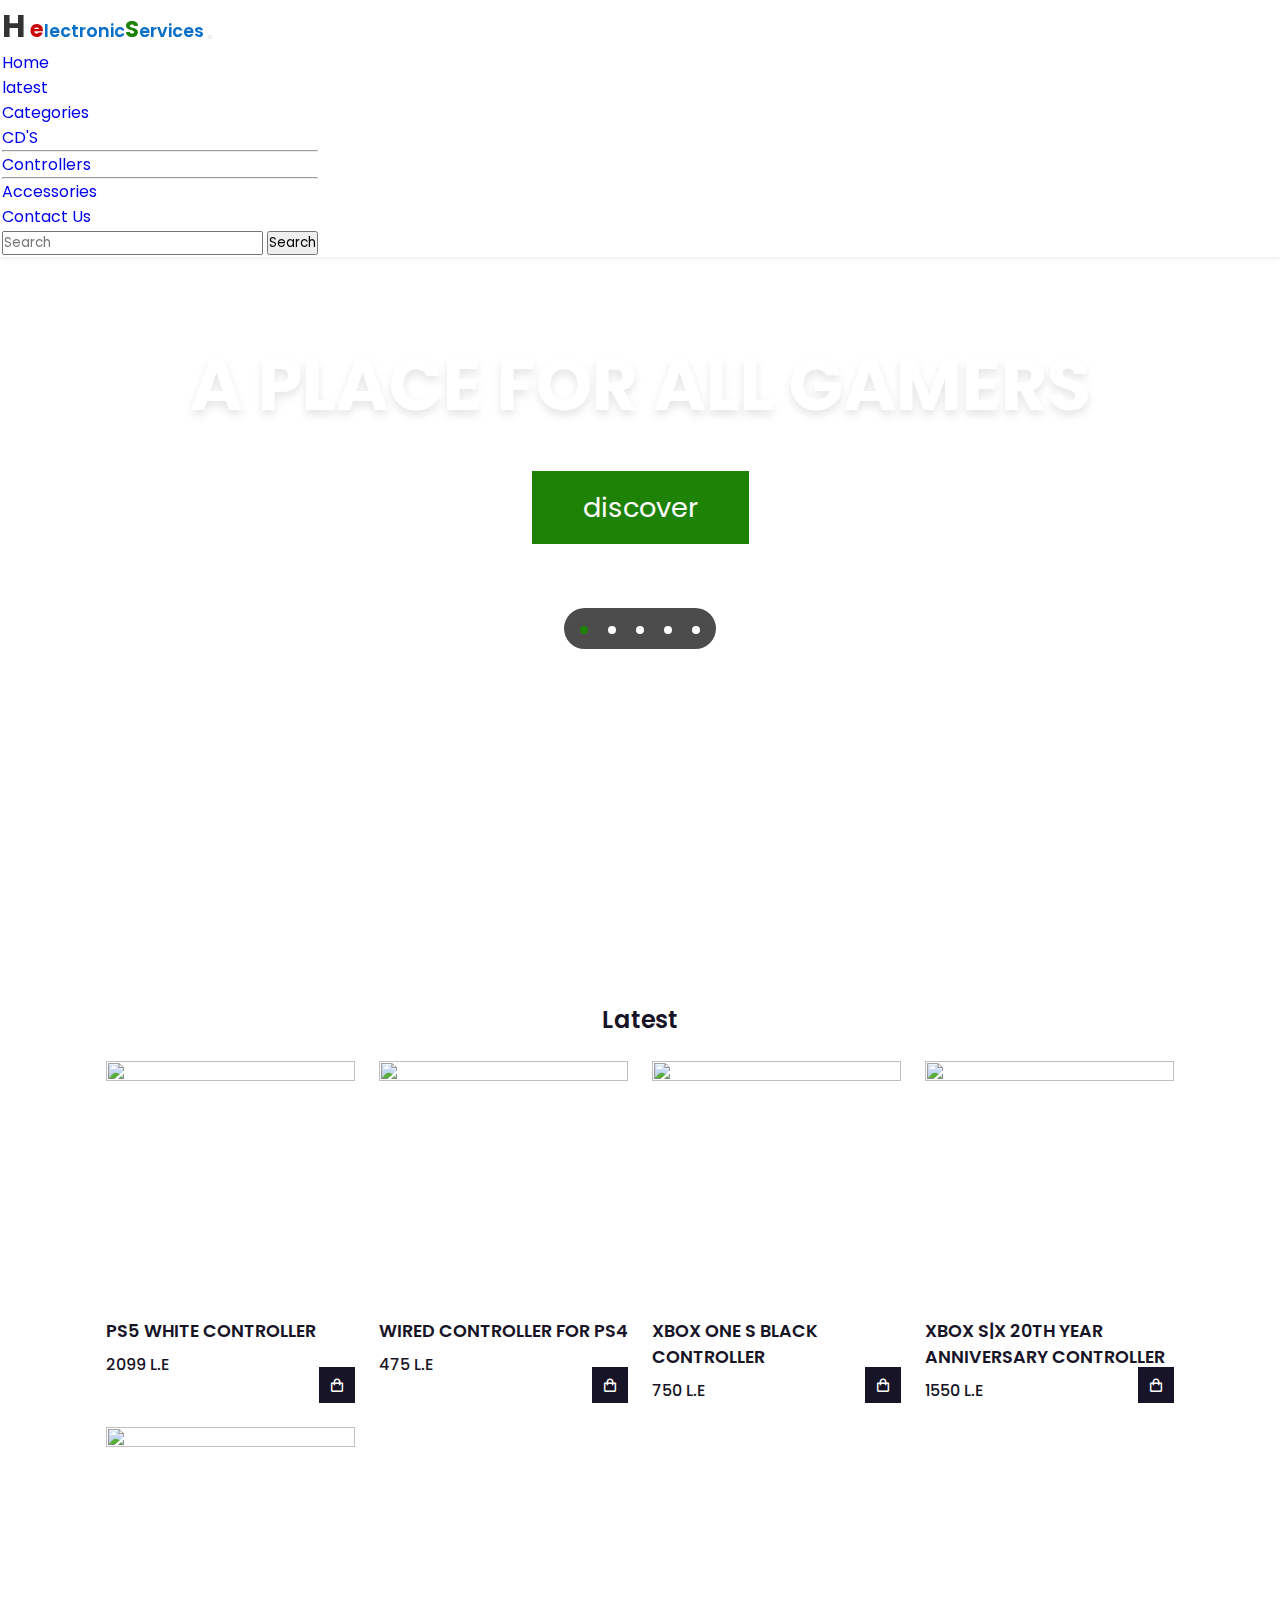
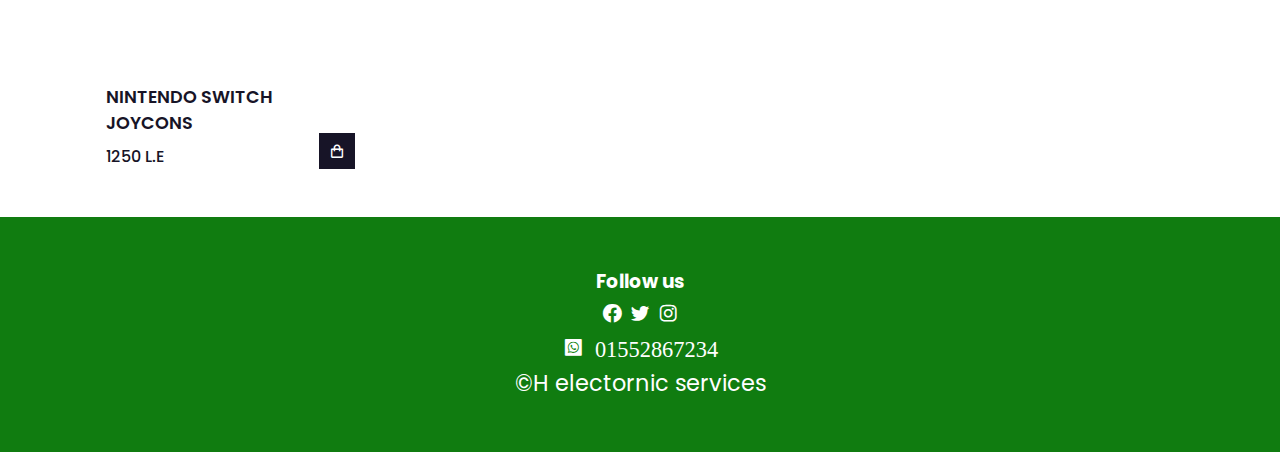
==== index.html @ 414cae8d "update v1" ====
<!DOCTYPE html>
<html lang="en">
<head>
    <meta charset="UTF-8">
    <meta http-equiv="X-UA-Compatible" content="IE=edge">
    <meta name="viewport" content="width=device-width, initial-scale=1">
    <title>H ElectronicServices</title>

    <!-- box icons -->
    <link href='https://unpkg.com/boxicons@2.1.4/css/boxicons.min.css' rel='stylesheet'>

    <!-- style  -->
    <link href="https://cdn.jsdelivr.net/npm/bootstrap@5.2.3/dist/css/bootstrap.min.css" rel="stylesheet" integrity="sha384-rbsA2VBKQhggwzxH7pPCaAqO46MgnOM80zW1RWuH61DGLwZJEdK2Kadq2F9CUG65"
     crossorigin="anonymous">
    <link rel="stylesheet" href="assets\css\style.css">
</head>
<body>
    <!-- nav -->
    <header>

      <nav class="navbar navbar-expand-lg bg-light">
        <div class="container-fluid">
          <a class="navbar-brand" href="#home"><span class="span1">H</span> <span class="span2">e</span>lectronic<span class="span3">S</span>ervices</a>
          <button class="navbar-toggler" type="button" data-bs-toggle="collapse" data-bs-target="#navbarSupportedContent" aria-controls="navbarSupportedContent" aria-expanded="false" aria-label="Toggle navigation">
            <span class="navbar-toggler-icon"></span>
          </button>
          <div class="collapse navbar-collapse" id="navbarSupportedContent">
            <ul class="navbar-nav me-auto mb-2 mb-lg-0">
              <li class="nav-item">
                <a class="nav-link active" aria-current="page" href="#home">Home</a>
              </li>
              <li class="nav-item">
                <a class="nav-link active" href="#latest">latest</a>
              </li>
              <li class="nav-item dropdown">
                <a class="nav-link dropdown-toggle" href="#" role="button" data-bs-toggle="dropdown" aria-expanded="false">
                  Categories
                </a>
                <ul class="dropdown-menu">
                  <li><a class="dropdown-item" href="#">CD'S</a></li>
                  <li><hr class="dropdown-divider"></li>
                  <li><a class="dropdown-item" href="#">Controllers</a></li>
                  <li><hr class="dropdown-divider"></li>
                  <li><a class="dropdown-item" href="#">Accessories</a></li>
                </ul>
              </li>
              <li class="nav-item">
                <a class="nav-link active" href="#contact-us">Contact Us</a>
              </li>
            </ul>
            <form class="d-flex" role="search">
              <input class="form-control me-2" type="search" placeholder="Search" aria-label="Search">
              <button class="btn btn-outline-success" type="submit">Search</button>
            </form>
          </div>
        </div>
      </nav>
        <!-- nav --
        <div class="nav container">
            <a href="#" class="logo"> <span class="span1">H</span> <span class="span2">e</span>lectronic<span class="span3">S</span>ervices</a>
            <!- -cart icon --
            <i class='bx bx-shopping-bag' id="cart-icon"></i>
        
            <!- - cart --
            <div class="cart">
                <h2 class="cart-title">Your Cart</h2>

                <!- - content --
                <div class="cart-content">
                    
                </div>

                <!- - total --
                <div class="total">
                    <div class="total-title">Total</div>
                    <div class="total-price">0 L.E</div>
                </div>
                <!- - buy button --
                <button type="button" class="btn-buy">Buy Now</button>
                <!- - cart close --
                <i class='bx bx-x' id="cart-close"></i>
            </div>
        </div>   -->
    </header>


    <section class="home" id="home">
      <div class="content">
          <h3>A place for all gamers</h3>
          <p></p>
          <a href="#" class="btn2">discover</a>
      </div>
  
      <div class="controls">
          <span class="vid-btn active" data-src="videos\vid1.mp4"></span>
          <span class="vid-btn" data-src="videos\vid2.mp4"></span>
          <span class="vid-btn" data-src="videos\vid3.mp4"></span>
          <span class="vid-btn" data-src="videos\vid4.mp4"></span>
          <span class="vid-btn" data-src="videos\vid5.mp4"></span>
      </div>
  
      <div class="video-container">
          <video src="videos\vid1.mp4" id="video-slider" loop autoplay muted></video>
      </div>
  </section>

    
    
<!-- shop section -->
<section class="shop container" id="latest">
    <h2 class="section-title">Latest</h2>

    <!-- content -->
    <div class="shop-content">
        <!-- box 1 -->
        <div class="product-box">
            <img src="assets\img\product 1.png" alt="" class="product-img">
            <h2 class="product-title">Ps5 White Controller</h2>
            <span class="product-price">2099 L.E</span> 
            <i class='bx bx-shopping-bag add-cart'></i>
        </div>
         <!-- box 2 -->
         <div class="product-box">
            <img src="assets\img\product 2.jpg" alt="" class="product-img">
            <h2 class="product-title">Wired Controller for PS4</h2>
            <span class="product-price"> 475 L.E </span>
            <i class='bx bx-shopping-bag add-cart'></i>
        </div>
         <!-- box 3 -->
         <div class="product-box">
            <img src="assets\img\product 3.jpg" alt="" class="product-img">
            <h2 class="product-title">XBOX One S Black Controller</h2>
            <span class="product-price">750 L.E</span>
            <i class='bx bx-shopping-bag add-cart'></i>
        </div>
         <!-- box 4 -->
         <div class="product-box">
            <img src="assets\img\product 4.jpg" alt="" class="product-img">
            <h2 class="product-title">XBOX S|X 20th year anniversary Controller</h2>
            <span class="product-price">1550 L.E</span>
            <i class='bx bx-shopping-bag add-cart'></i>
        </div>
         <!-- box 5 -->
         <div class="product-box">
            <img src="assets\img\prouct 5.jpg" alt="" class="product-img">
            <h2 class="product-title">Nintendo Switch Joycons</h2>
            <span class="product-price">1250 L.E</span>
            <i class='bx bx-shopping-bag add-cart'></i>
        </div>

    </div>
</section>

<!-- ========== contact us  section ================== -->

<section class="contact" id="contact-us">
  <div class="contact-us">
    <h3>Follow us</h3>
    <div class="social-icons">
    <i class='bx bxl-facebook-circle' class="facebook"></i>
    <i class='bx bxl-twitter' class="twitter"></i>
    <i class='bx bxl-instagram' class="instagram"></i><br>
    <i class='bx bxl-whatsapp-square' class="whatsapp"> 01552867234 </i>
    <p>©H electornic services</p>
    </div>
  </div>
</section>




    <!-- link js -->
    
    <script src="https://cdn.jsdelivr.net/npm/bootstrap@5.2.3/dist/js/bootstrap.bundle.min.js" 
    integrity="sha384-kenU1KFdBIe4zVF0s0G1M5b4hcpxyD9F7jL+jjXkk+Q2h455rYXK/7HAuoJl+0I4" 
    crossorigin="anonymous">
    </script>
    <script src="assets\js\vscript.js"></script>
    <script src="assets\js\main.js"></script>
</body>
</html>
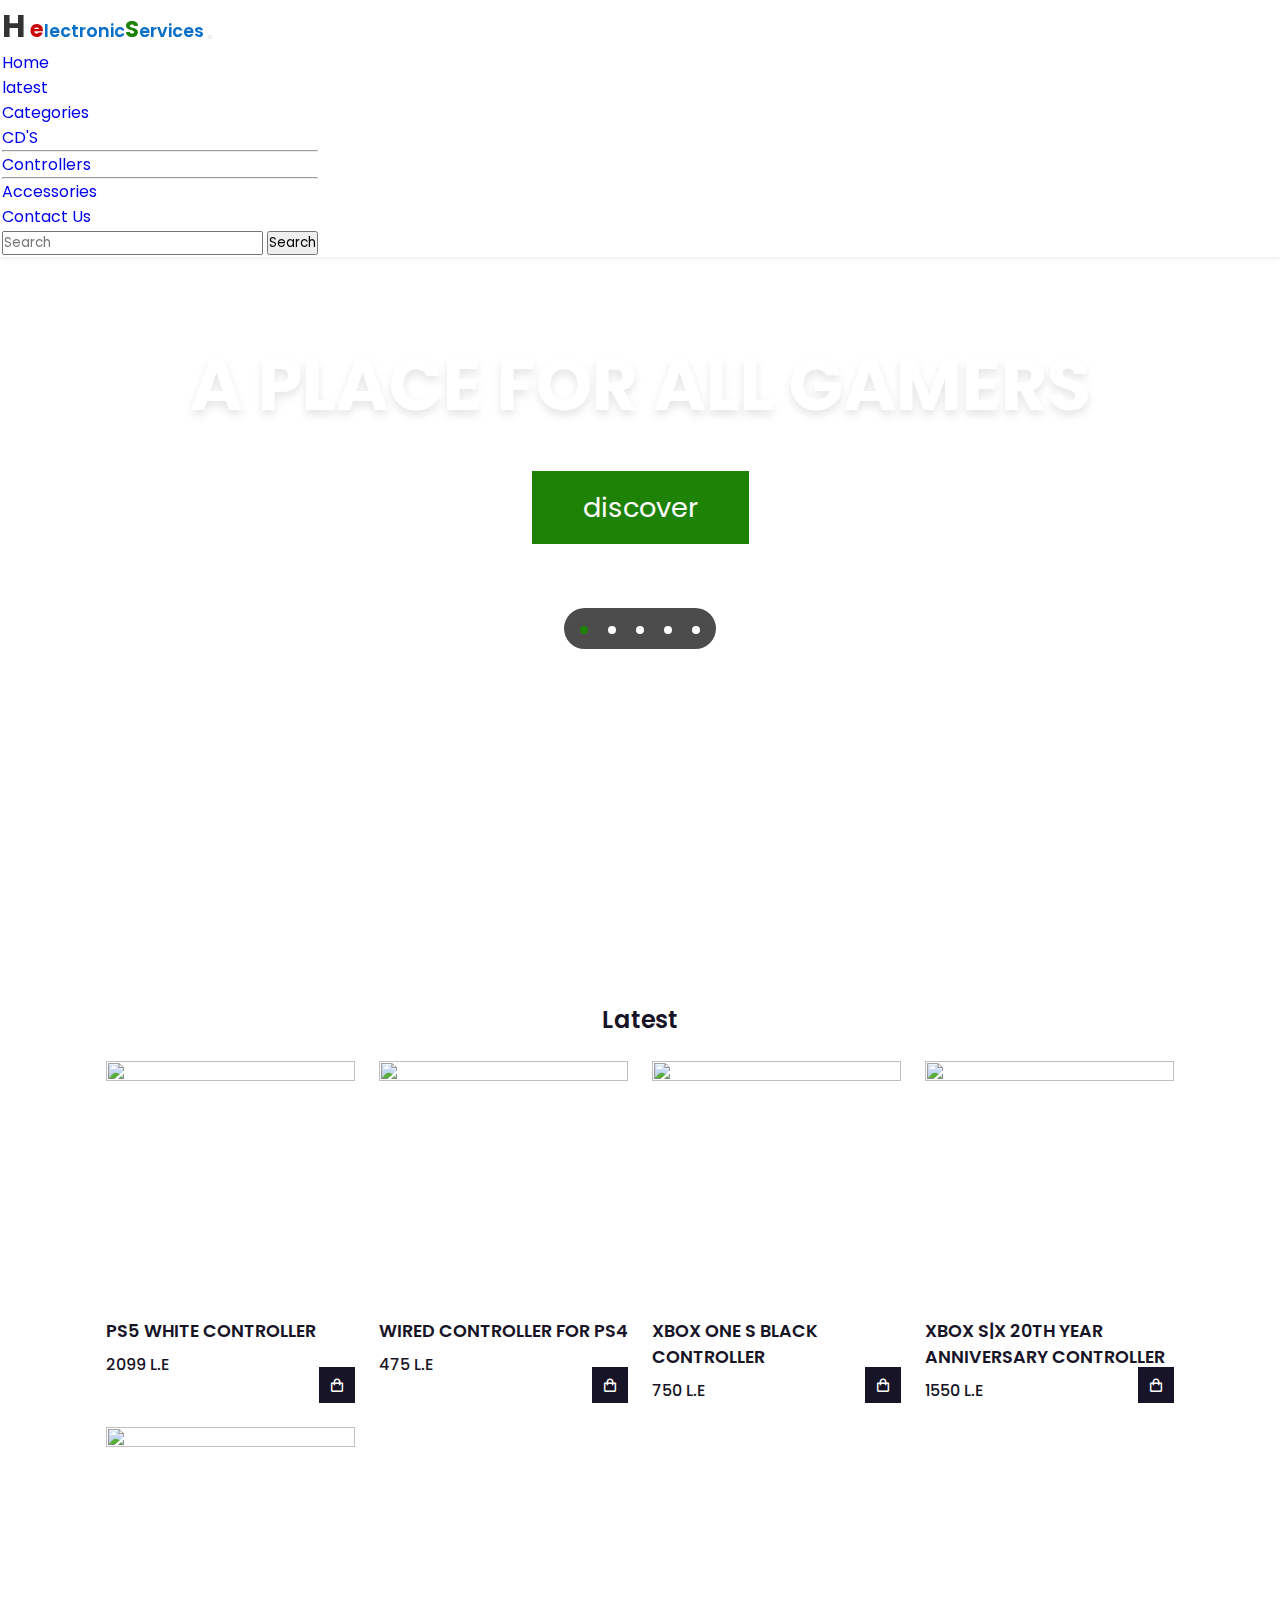
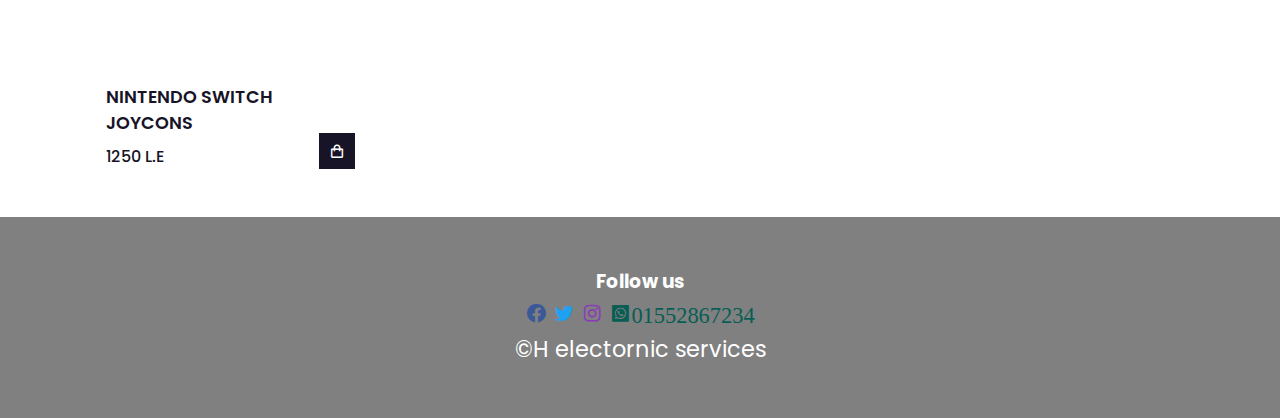
==== commit da2afc3f: "upd" ====
--- a/index.html
+++ b/index.html
@@ -27,7 +27,7 @@
           <div class="collapse navbar-collapse" id="navbarSupportedContent">
             <ul class="navbar-nav me-auto mb-2 mb-lg-0">
               <li class="nav-item">
-                <a class="nav-link active" aria-current="page" href="#home">Home</a>
+                <a class="nav-link active" aria-current="page" href="./index.html">Home</a>
               </li>
               <li class="nav-item">
                 <a class="nav-link active" href="#latest">latest</a>
@@ -37,7 +37,7 @@
                   Categories
                 </a>
                 <ul class="dropdown-menu">
-                  <li><a class="dropdown-item" href="#">CD'S</a></li>
+                  <li><a class="dropdown-item" href="./cd.html">CD'S</a></li>
                   <li><hr class="dropdown-divider"></li>
                   <li><a class="dropdown-item" href="#">Controllers</a></li>
                   <li><hr class="dropdown-divider"></li>
@@ -94,8 +94,8 @@
       <div class="controls">
           <span class="vid-btn active" data-src="videos\vid1.mp4"></span>
           <span class="vid-btn" data-src="videos\vid2.mp4"></span>
-          <span class="vid-btn" data-src="videos\vid3.mp4"></span>
-          <span class="vid-btn" data-src="videos\vid4.mp4"></span>
+          <span class="vid-btn" data-src="videos\vid2.mp4"></span>
+          <span class="vid-btn" data-src="videos\vid2.mp4"></span>
           <span class="vid-btn" data-src="videos\vid5.mp4"></span>
       </div>
   
@@ -157,10 +157,10 @@
   <div class="contact-us">
     <h3>Follow us</h3>
     <div class="social-icons">
-    <i class='bx bxl-facebook-circle' class="facebook"></i>
-    <i class='bx bxl-twitter' class="twitter"></i>
-    <i class='bx bxl-instagram' class="instagram"></i><br>
-    <i class='bx bxl-whatsapp-square' class="whatsapp"> 01552867234 </i>
+    <a href="https://www.facebook.com/Helectronicservices"><i class='bx bxl-facebook-circle' class="facebook" ></i></a>
+    <a href="https://www.facebook.com/Helectronicservices"><i class='bx bxl-twitter' class="twitter" ></i></a>
+    <a href="https://www.facebook.com/Helectronicservices"><i class='bx bxl-instagram' class="instagram" ></i></a>
+    <a href="https://www.facebook.com/Helectronicservices"><i class='bx bxl-whatsapp-square' class="whatsapp" >01552867234</i></a>
     <p>©H electornic services</p>
     </div>
   </div>
